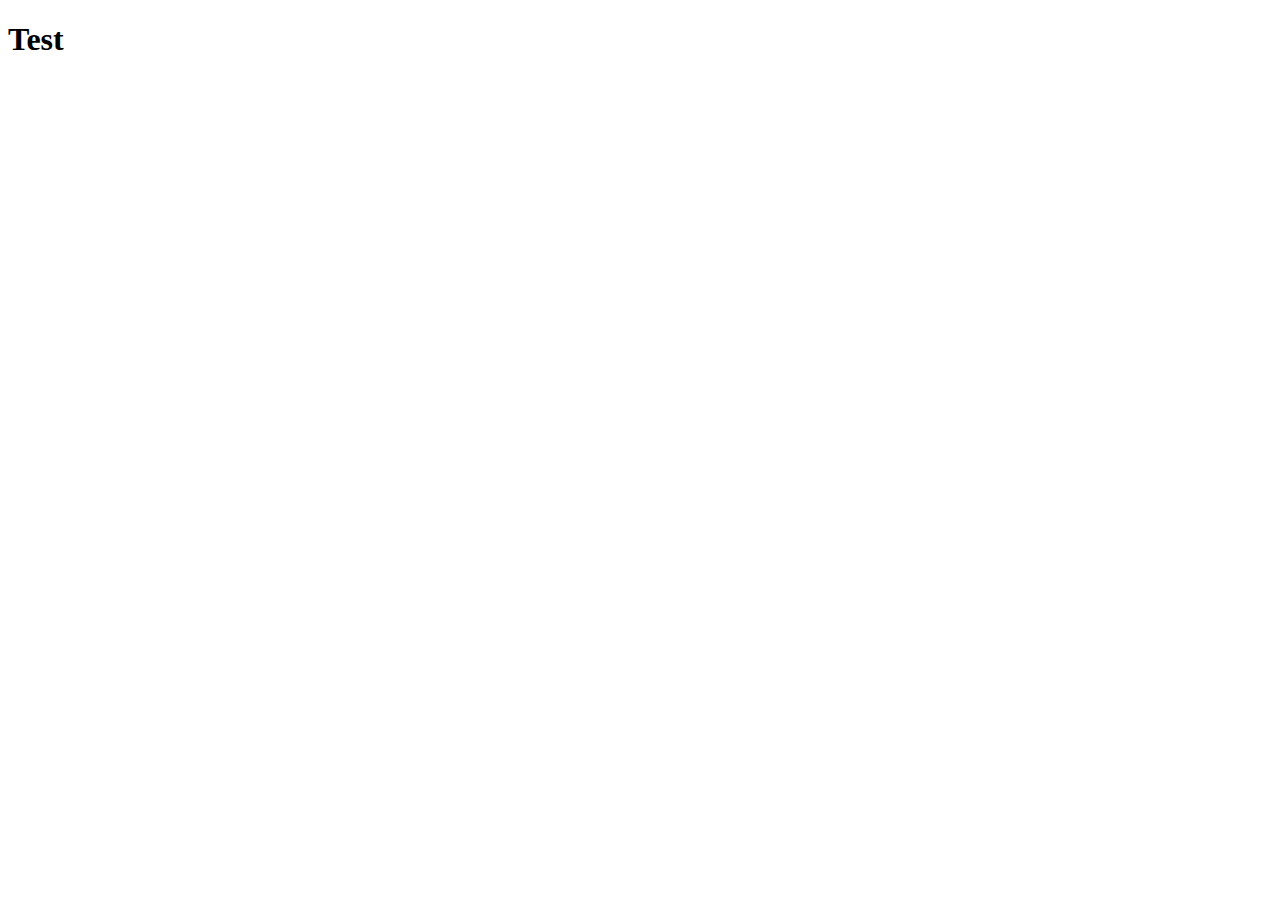
==== 03_GIT/test.html @ 2c83f884 "initial commit" ====
<!DOCTYPE html>
<html lang="en">
<head>
    <meta charset="UTF-8">
    <meta http-equiv="X-UA-Compatible" content="IE=edge">
    <meta name="viewport" content="width=device-width, initial-scale=1.0">
    <title>Document</title>
</head>
<body>
    <h1>Test</h1>
</body>
</html>
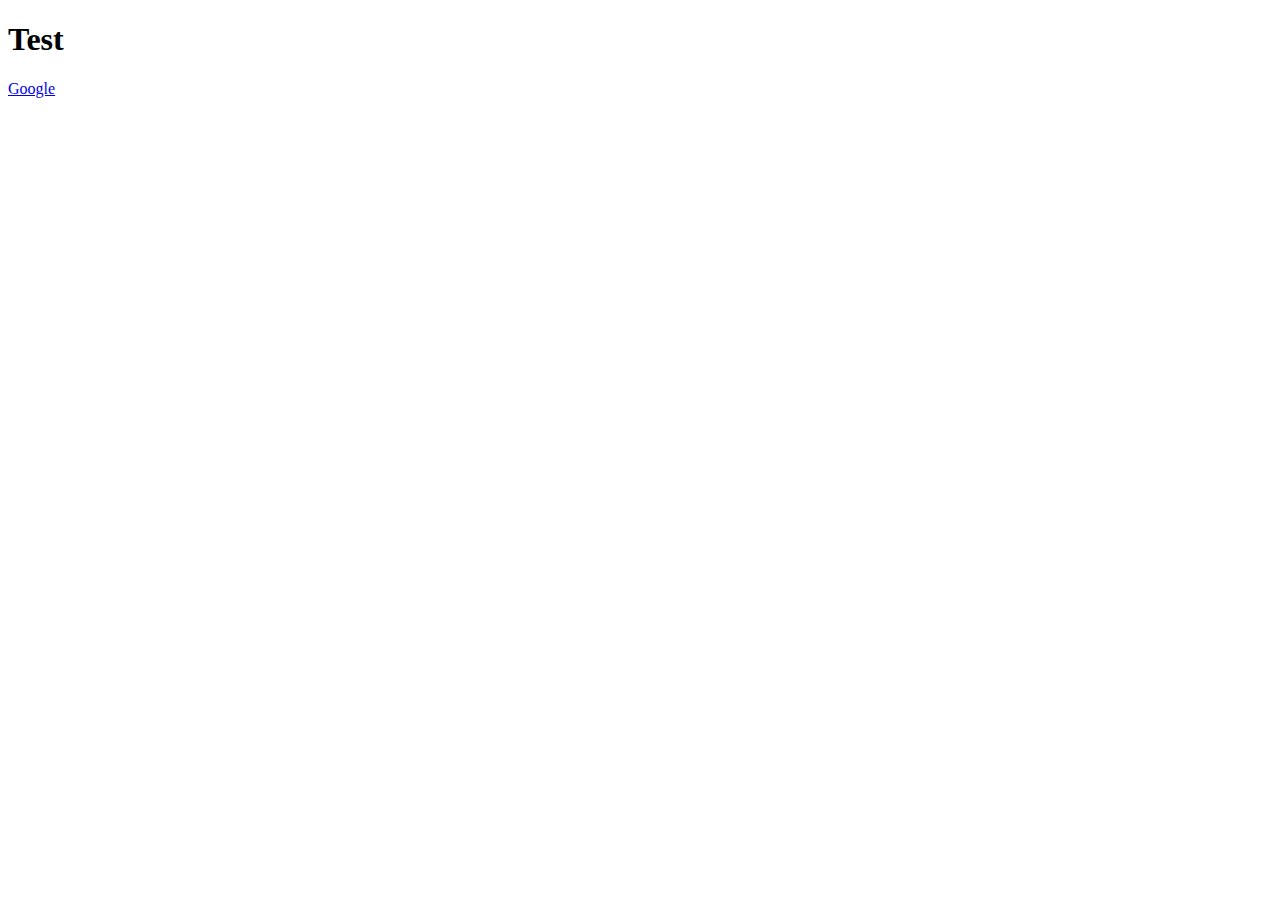
==== commit 69079bd8: "added link in test.html" ====
--- a/03_GIT/test.html
+++ b/03_GIT/test.html
@@ -8,5 +8,6 @@
 </head>
 <body>
     <h1>Test</h1>
+    <a href="https://google.com/">Google</a>
 </body>
 </html>